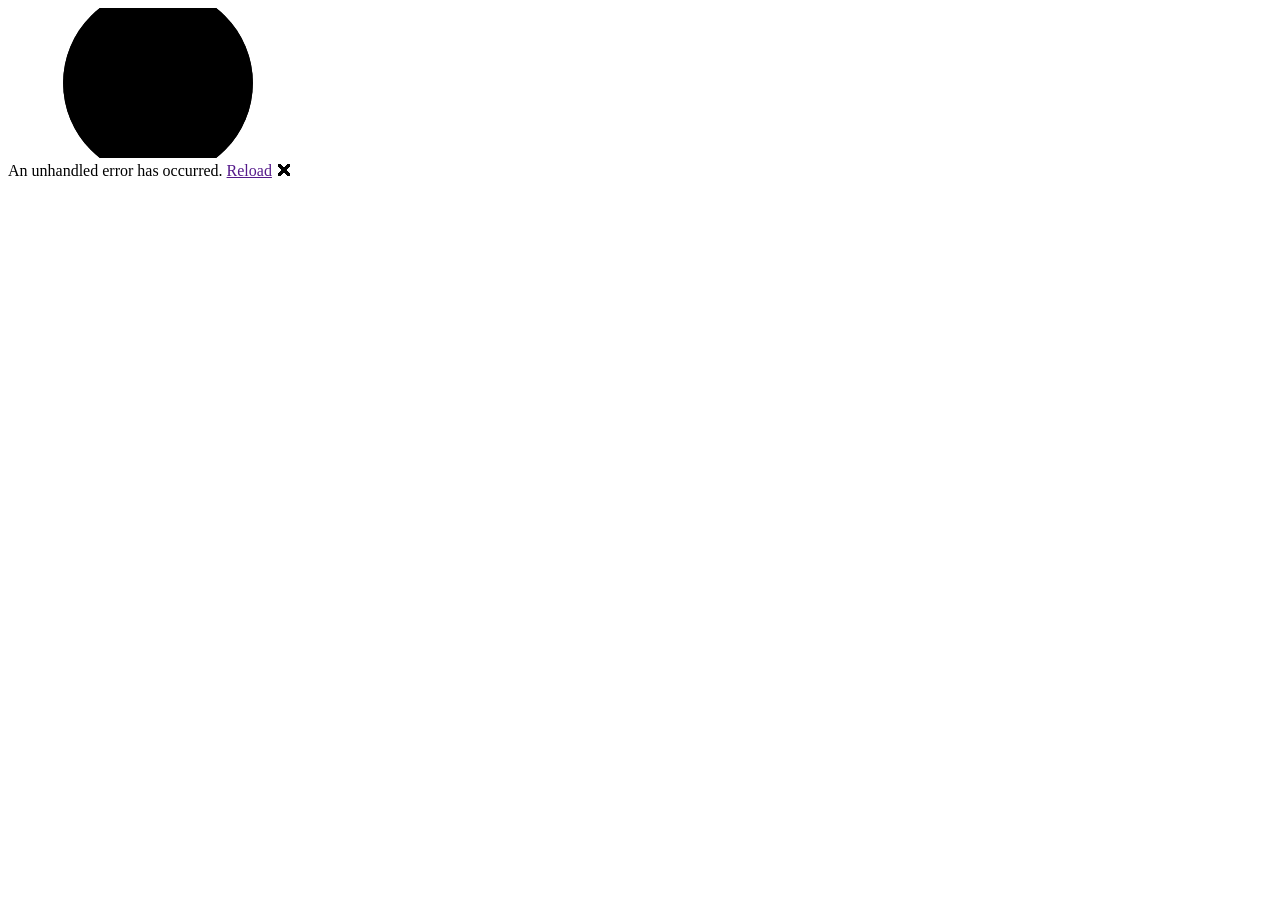
==== BridgertonGame.Client/wwwroot/index.html @ ec850cbb "Add project files." ====
<!DOCTYPE html>
<html lang="fr">

<head>
    <meta charset="utf-8" />
    <meta name="viewport" content="width=device-width, initial-scale=1.0" />
    <title>The Bridgerton Game</title>
    <base href="/" />
    <link rel="preconnect" href="https://fonts.googleapis.com">
    <link rel="preconnect" href="https://fonts.gstatic.com" crossorigin>
    <link href="https://fonts.googleapis.com/css2?family=Libre+Baskerville:ital,wght@0,400;0,700;1,400&display=swap" rel="stylesheet">
    <link rel="stylesheet" href="css/app.css" />
    <link rel="icon" type="image/png" href="images/LadyWithldown.png" />
    <link href="BridgertonGame.Client.styles.css" rel="stylesheet" />
</head>

<body>
    <div id="app">
        <svg class="loading-progress">
            <circle r="40%" cx="50%" cy="50%" />
            <circle r="40%" cx="50%" cy="50%" />
        </svg>
        <div class="loading-progress-text"></div>
    </div>

    <div id="blazor-error-ui">
        An unhandled error has occurred.
        <a href="" class="reload">Reload</a>
        <a class="dismiss">🗙</a>
    </div>
    <script src="_framework/blazor.webassembly.js"></script>
</body>

</html>
---- BridgertonGame.Client/wwwroot/css/app.css ----
@import url('https://fonts.googleapis.com/css2?family=Libre+Baskerville:ital,wght@0,400;0,700;1,400&display=swap');

* {
    box-sizing: border-box;
    margin: 0;
    padding: 0;
}

html, body {
    font-family: 'Times New Roman', Times, serif;
    background-color: #E1DCEF;
    color: #7172C5;
    min-height: 100vh;
    line-height: 1.6;
}

h1:focus {
    outline: none;
}

a, .btn-link {
    color: #0071c1;
}

.btn-primary {
    color: #fff;
    background-color: #1b6ec2;
    border-color: #1861ac;
}

.btn:focus, .btn:active:focus, .btn-link.nav-link:focus, .form-control:focus, .form-check-input:focus {
  box-shadow: 0 0 0 0.1rem white, 0 0 0 0.25rem #258cfb;
}

.content {
    padding-top: 1.1rem;
}

.valid.modified:not([type=checkbox]) {
    outline: 1px solid #26b050;
}

.invalid {
    outline: 1px solid red;
}

.validation-message {
    color: red;
}

.site-header {
    position: relative;
    width: 100%;
}

.header-flowers {
    width: 100%;
    overflow: hidden;
    line-height: 0;
}

.header-flowers img {
    width: 100%;
    height: auto;
    display: block;
    max-height: 180px;
    object-fit: cover;
    object-position: top;
}

.header-content {
    position: absolute;
    top: 20px;
    left: 20px;
}

.logo-link {
    text-decoration: none;
}

.logo-silhouette {
    width: 60px;
    height: 60px;
    background: white;
    border-radius: 50%;
    border: 3px solid #7172C5;
    overflow: hidden;
    display: flex;
    align-items: center;
    justify-content: center;
}

.logo-silhouette img {
    width: 80%;
    height: 80%;
    object-fit: contain;
}

.main-content {
    padding: 20px;
    max-width: 1200px;
    margin: 0 auto;
}

.title-section {
    text-align: center;
    margin: 20px 0 40px;
}

.title-the {
    font-family: 'Times New Roman', serif;
    font-size: 1.2rem;
    color: #7172C5;
    letter-spacing: 4px;
    display: block;
    margin-bottom: -10px;
}

.main-title {
    font-family: 'Libre Baskerville', 'Times New Roman', serif;
    font-size: 4rem;
    color: #7172C5;
    font-style: italic;
    font-weight: normal;
    line-height: 1.1;
    margin: 0;
}

.tiles-container {
    display: flex;
    justify-content: center;
    gap: 30px;
    flex-wrap: wrap;
    margin-bottom: 50px;
}

.nav-tile {
    text-decoration: none;
    transition: transform 0.3s ease;
    cursor: pointer;
}

.nav-tile:hover {
    transform: scale(1.05);
}

.tile-frame {
    width: 200px;
    height: 200px;
    display: flex;
    align-items: center;
    justify-content: center;
}

.tile-image {
    width: 100%;
    height: 100%;
    object-fit: contain;
}

.chronicles-section {
    margin-top: 40px;
}

.section-header {
    display: flex;
    align-items: center;
    justify-content: center;
    gap: 20px;
    margin-bottom: 30px;
}

.flower-divider {
    flex: 1;
    max-width: 200px;
    overflow: hidden;
}

.flower-divider img {
    width: 100%;
    height: 60px;
    object-fit: cover;
    object-position: center;
}

.flower-divider.right img {
    transform: scaleX(-1);
}

.section-title {
    text-align: center;
}

.section-title h2 {
    font-family: 'Libre Baskerville', 'Times New Roman', serif;
    font-size: 2.5rem;
    color: #7172C5;
    font-style: italic;
    font-weight: normal;
    line-height: 1.1;
    margin: 0;
}

.articles-list {
    display: flex;
    flex-direction: column;
    gap: 20px;
    max-width: 800px;
    margin: 0 auto;
}

.article-card {
    background: rgba(255, 255, 255, 0.7);
    padding: 15px;
    border-radius: 8px;
}

.article-border {
    border: 2px solid #7172C5;
    border-style: dashed;
    padding: 20px;
    border-radius: 4px;
}

.article-content {
    position: relative;
}

.article-greeting {
    font-family: 'Times New Roman', serif;
    font-size: 1rem;
    color: #333;
    margin: 0 0 10px 0;
}

.article-text {
    font-family: 'Times New Roman', serif;
    font-size: 1.1rem;
    color: #333;
    font-style: italic;
    margin: 0 0 20px 0;
    line-height: 1.6;
}

.article-footer {
    display: flex;
    justify-content: flex-end;
    align-items: flex-end;
    gap: 20px;
}

.signature {
    font-family: 'Libre Baskerville', serif;
    font-size: 0.9rem;
    color: #7172C5;
    font-style: italic;
}

.family-name {
    font-family: 'Times New Roman', serif;
    font-size: 0.9rem;
    color: #7172C5;
    text-align: right;
    line-height: 1.2;
}

.page-title {
    text-align: center;
    margin-bottom: 40px;
}

.page-title .title-mon,
.page-title .title-the,
.page-title .title-login {
    font-family: 'Times New Roman', serif;
    font-size: 1.2rem;
    color: #7172C5;
    letter-spacing: 4px;
    display: block;
}

.page-title h1 {
    font-family: 'Libre Baskerville', 'Times New Roman', serif;
    font-size: 3rem;
    color: #7172C5;
    font-style: italic;
    font-weight: normal;
    margin: 0;
}

.ornament-frame {
    position: relative;
    width: 250px;
    height: 250px;
}

.ornament-border {
    position: absolute;
    top: 0;
    left: 0;
    width: 100%;
    height: 100%;
    object-fit: contain;
    z-index: 1;
}

.silhouette-container,
.player-image-container,
.member-image-container,
.host-image-container,
.character-image-container,
.avatar-container {
    position: absolute;
    top: 50%;
    left: 50%;
    transform: translate(-50%, -50%);
    width: 70%;
    height: 70%;
    z-index: 2;
    overflow: hidden;
}

.silhouette,
.player-image,
.member-image,
.host-image,
.character-image,
.admin-avatar,
.mystery-silhouette,
.revealed-image {
    width: 100%;
    height: 100%;
    object-fit: cover;
}

.validate-btn,
.details-btn,
.confirm-btn,
.publish-btn,
.logout-btn,
.reveal-btn,
.reveal-all-btn,
.delete-btn {
    background: transparent;
    border: none;
    cursor: pointer;
    padding: 15px 40px;
    background-image: url('../images/Button.png');
    background-size: 100% 100%;
    background-repeat: no-repeat;
    background-position: center;
    min-width: 200px;
    transition: transform 0.2s ease;
}

.validate-btn:hover:not(:disabled),
.details-btn:hover:not(:disabled),
.confirm-btn:hover:not(:disabled),
.publish-btn:hover:not(:disabled) {
    transform: scale(1.05);
}

.validate-btn:disabled,
.confirm-btn:disabled,
.publish-btn:disabled {
    opacity: 0.5;
    cursor: not-allowed;
}

.btn-text {
    font-family: 'Libre Baskerville', serif;
    font-size: 1.1rem;
    color: #7172C5;
    font-style: italic;
}

.code-input,
.form-input,
.member-select,
.article-editor,
.score-input {
    padding: 15px 20px;
    font-size: 1.2rem;
    border: 2px solid #7172C5;
    border-radius: 8px;
    background: white;
    color: #333;
    font-family: 'Times New Roman', serif;
}

.code-input:focus,
.form-input:focus,
.member-select:focus,
.article-editor:focus,
.score-input:focus {
    outline: none;
    border-color: #5a5ab3;
    box-shadow: 0 0 10px rgba(113, 114, 197, 0.3);
}

.code-input {
    text-align: center;
    text-transform: uppercase;
}

.form-label,
.code-label {
    font-family: 'Libre Baskerville', serif;
    font-size: 1.5rem;
    color: #7172C5;
    font-style: italic;
}

.error-message {
    color: #d32f2f;
    font-size: 0.9rem;
    margin: 0;
    text-align: center;
}

.section-divider {
    display: flex;
    align-items: center;
    justify-content: center;
    gap: 20px;
    margin: 40px 0;
}

.flower-line {
    flex: 1;
    max-width: 150px;
    overflow: hidden;
}

.flower-line img {
    width: 100%;
    height: 50px;
    object-fit: cover;
    object-position: center;
}

.section-divider h3 {
    font-family: 'Libre Baskerville', serif;
    font-size: 1.5rem;
    color: #7172C5;
    font-style: italic;
    font-weight: normal;
    text-align: center;
    margin: 0;
    line-height: 1.3;
}

.loading-progress {
    position: relative;
    display: block;
    width: 8rem;
    height: 8rem;
    margin: 20vh auto 1rem auto;
}

    .loading-progress circle {
        fill: none;
        stroke: #e0e0e0;
        stroke-width: 0.6rem;
        transform-origin: 50% 50%;
        transform: rotate(-90deg);
    }

        .loading-progress circle:last-child {
            stroke: #1b6ec2;
            stroke-dasharray: calc(3.141 * var(--blazor-load-percentage, 0%) * 0.8), 500%;
            transition: stroke-dasharray 0.05s ease-in-out;
        }

.loading-progress-text {
    position: absolute;
    text-align: center;
    font-weight: bold;
    inset: calc(20vh + 3.25rem) 0 auto 0.2rem;
}

    .loading-progress-text:after {
        content: var(--blazor-load-percentage-text, "Loading");
    }

code {
    color: #c02d76;
}

#blazor-error-ui {
    background: lightyellow;
    bottom: 0;
    box-shadow: 0 -1px 2px rgba(0, 0, 0, 0.2);
    display: none;
    left: 0;
    padding: 0.6rem 1.25rem 0.7rem 1.25rem;
    position: fixed;
    width: 100%;
    z-index: 1000;
}

#blazor-error-ui .dismiss {
    cursor: pointer;
    position: absolute;
    right: 0.75rem;
    top: 0.5rem;
}

.blazor-error-boundary {
    background: url([data-uri]) no-repeat 1rem/1.8rem, #b32121;
    padding: 1rem 1rem 1rem 3.7rem;
    color: white;
}

    .blazor-error-boundary::after {
        content: "An error has occurred."
    }
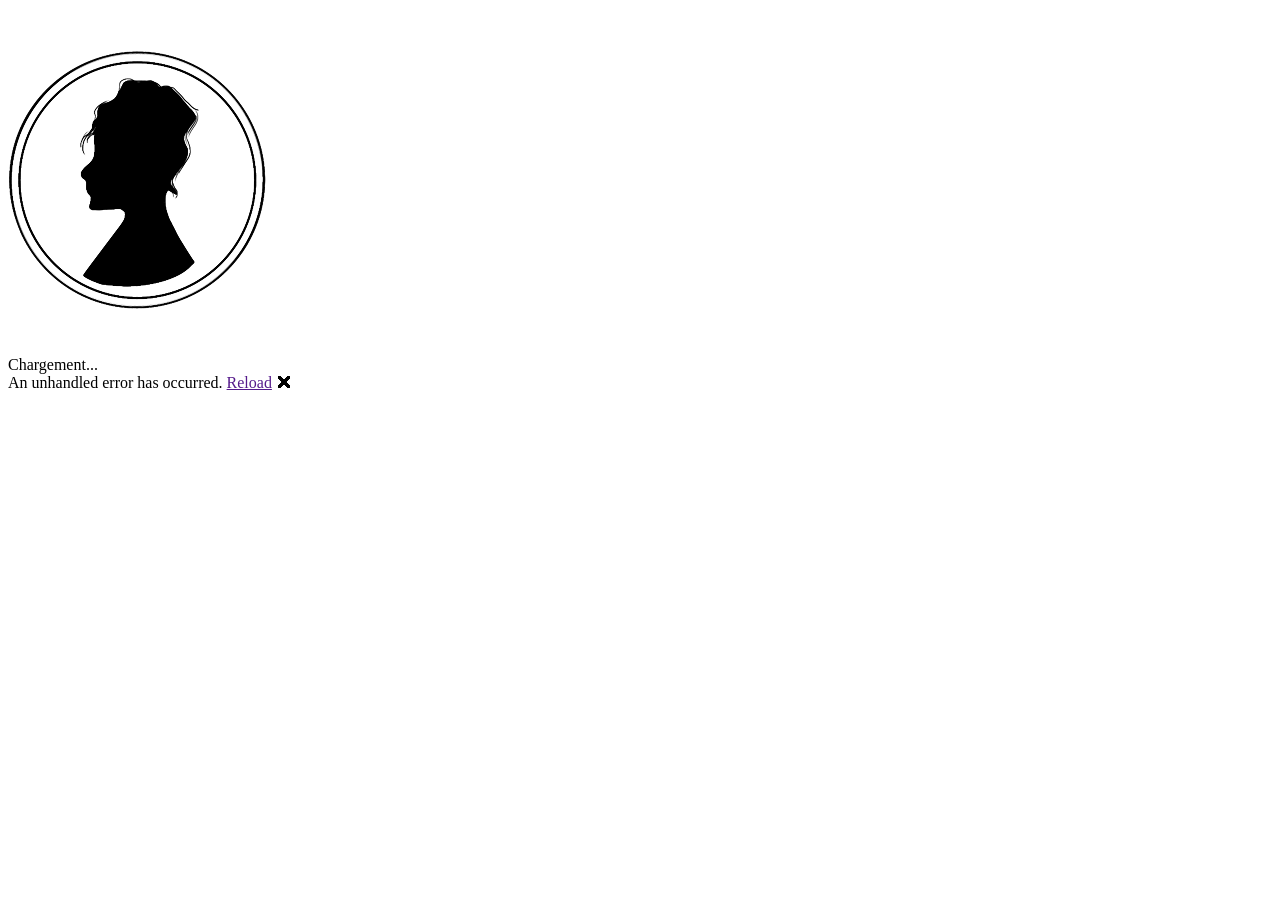
==== commit 7fb1ac39: "Chargement" ====
--- a/BridgertonGame.Client/wwwroot/index.html
+++ b/BridgertonGame.Client/wwwroot/index.html
@@ -16,11 +16,12 @@
 
 <body>
     <div id="app">
-        <svg class="loading-progress">
-            <circle r="40%" cx="50%" cy="50%" />
-            <circle r="40%" cx="50%" cy="50%" />
-        </svg>
-        <div class="loading-progress-text"></div>
+        <div class="loading-container">
+            <div class="loading-lady-whistledown">
+                <img src="images/LadyWithldown.png" alt="Lady Whistledown" class="loading-silhouette" />
+            </div>
+            <div class="loading-text">Chargement...</div>
+        </div>
     </div>
 
     <div id="blazor-error-ui">
--- a/BridgertonGame.Client/wwwroot/css/app.css
+++ b/BridgertonGame.Client/wwwroot/css/app.css
@@ -9,6 +9,9 @@
 html, body {
     font-family: 'Times New Roman', Times, serif;
     background-color: #E1DCEF;
+    background-image: url('../images/Tapisserie.png');
+    background-repeat: repeat;
+    background-size: auto;
     color: #7172C5;
     min-height: 100vh;
     line-height: 1.6;
@@ -51,27 +54,29 @@
 .site-header {
     position: relative;
     width: 100%;
+    margin-bottom: -100px;
+    z-index: 1;
 }
 
 .header-flowers {
     width: 100%;
-    overflow: hidden;
+    height: 150px;
+    background-image: url('../images/FleursBG.png');
+    background-repeat: repeat-x;
+    background-size: auto 100%;
+    background-position: center top;
     line-height: 0;
 }
 
 .header-flowers img {
-    width: 100%;
-    height: auto;
-    display: block;
-    max-height: 180px;
-    object-fit: cover;
-    object-position: top;
+    display: none;
 }
 
 .header-content {
     position: absolute;
     top: 20px;
     left: 20px;
+    z-index: 10;
 }
 
 .logo-link {
@@ -100,6 +105,115 @@
     padding: 20px;
     max-width: 1200px;
     margin: 0 auto;
+}
+
+/* Hero Section - Mobile First */
+.hero-section {
+    position: relative;
+    width: 100%;
+    min-height: 180px;
+    display: flex;
+    align-items: center;
+    justify-content: center;
+    z-index: 2;
+    margin-bottom: 30px;
+}
+
+.hero-content {
+    text-align: center;
+    z-index: 3;
+    position: relative;
+    padding: 20px 15px;
+}
+
+.hero-section .title-the {
+    font-family: 'Times New Roman', serif;
+    font-size: 1rem;
+    color: #7172C5;
+    letter-spacing: 3px;
+    display: block;
+    margin-bottom: -5px;
+    text-shadow: 
+        1px 1px 3px rgba(255, 255, 255, 0.9),
+        -1px -1px 3px rgba(255, 255, 255, 0.9),
+        1px -1px 3px rgba(255, 255, 255, 0.9),
+        -1px 1px 3px rgba(255, 255, 255, 0.9),
+        0 0 10px rgba(255, 255, 255, 1),
+        0 0 15px rgba(255, 255, 255, 0.8);
+}
+
+.hero-section .main-title {
+    font-family: 'Libre Baskerville', 'Times New Roman', serif;
+    font-size: 2.5rem;
+    color: #7172C5;
+    font-style: italic;
+    font-weight: normal;
+    line-height: 1.1;
+    margin: 0;
+    text-shadow: 
+        2px 2px 4px rgba(255, 255, 255, 0.95),
+        -2px -2px 4px rgba(255, 255, 255, 0.95),
+        2px -2px 4px rgba(255, 255, 255, 0.95),
+        -2px 2px 4px rgba(255, 255, 255, 0.95),
+        0 0 15px rgba(255, 255, 255, 1),
+        0 0 25px rgba(255, 255, 255, 0.9);
+}
+
+/* Tablet */
+@media (min-width: 768px) {
+    .site-header {
+        margin-bottom: -130px;
+    }
+
+    .header-flowers {
+        height: 180px;
+    }
+
+    .hero-section {
+        min-height: 220px;
+    }
+
+    .hero-content {
+        padding: 30px 20px;
+    }
+
+    .hero-section .title-the {
+        font-size: 1.3rem;
+        letter-spacing: 4px;
+    }
+
+    .hero-section .main-title {
+        font-size: 3.5rem;
+    }
+}
+
+/* Desktop */
+@media (min-width: 1024px) {
+    .site-header {
+        margin-bottom: -150px;
+    }
+
+    .header-flowers {
+        height: 200px;
+    }
+
+    .hero-section {
+        min-height: 250px;
+    }
+
+    .hero-content {
+        padding: 40px 20px;
+    }
+
+    .hero-section .title-the {
+        font-size: 1.8rem;
+        letter-spacing: 6px;
+        margin-bottom: -10px;
+    }
+
+    .hero-section .main-title {
+        font-size: 4rem;
+    }
 }
 
 .title-section {
@@ -483,6 +597,60 @@
         content: var(--blazor-load-percentage-text, "Loading");
     }
 
+.loading-container {
+    display: flex;
+    flex-direction: column;
+    align-items: center;
+    justify-content: center;
+    min-height: 100vh;
+    gap: 30px;
+}
+
+.loading-lady-whistledown {
+    width: 150px;
+    height: 150px;
+    background: white;
+    border-radius: 50%;
+    border: 4px solid #7172C5;
+    overflow: hidden;
+    display: flex;
+    align-items: center;
+    justify-content: center;
+    animation: pulse 2s ease-in-out infinite;
+}
+
+.loading-silhouette {
+    width: 85%;
+    height: 85%;
+    object-fit: contain;
+}
+
+.loading-text {
+    font-family: 'Libre Baskerville', 'Times New Roman', serif;
+    font-size: 2rem;
+    color: #7172C5;
+    font-style: italic;
+    font-weight: normal;
+    text-shadow: 
+        2px 2px 4px rgba(255, 255, 255, 0.95),
+        -2px -2px 4px rgba(255, 255, 255, 0.95),
+        2px -2px 4px rgba(255, 255, 255, 0.95),
+        -2px 2px 4px rgba(255, 255, 255, 0.95),
+        0 0 15px rgba(255, 255, 255, 1),
+        0 0 25px rgba(255, 255, 255, 0.9);
+}
+
+@keyframes pulse {
+    0%, 100% {
+        transform: scale(1);
+        box-shadow: 0 0 0 0 rgba(113, 114, 197, 0.7);
+    }
+    50% {
+        transform: scale(1.05);
+        box-shadow: 0 0 20px 10px rgba(113, 114, 197, 0);
+    }
+}
+
 code {
     color: #c02d76;
 }
@@ -515,4 +683,3 @@
     .blazor-error-boundary::after {
         content: "An error has occurred."
     }
-   
